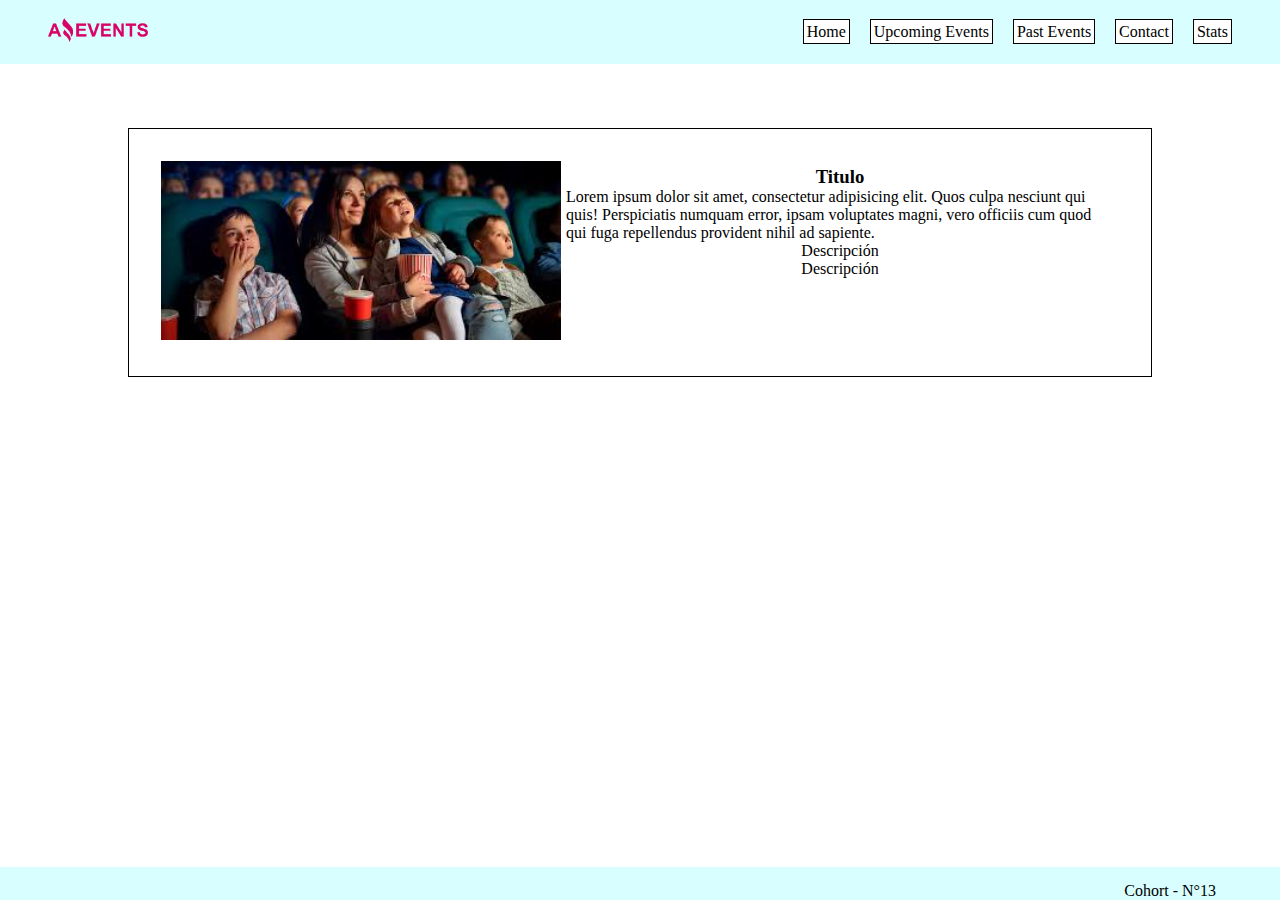
==== card-detail.html @ 663cf05a "first commit" ====
<!DOCTYPE html>
<html lang="en">

<head>
    <meta charset="UTF-8">
    <meta http-equiv="X-UA-Compatible" content="IE=edge">
    <meta name="viewport" content="width=device-width, initial-scale=1.0">
    <title>Stats - Amazing Events</title>
    <link rel="stylesheet" href="./assets/style.css">
    <link href="https://cdn.jsdelivr.net/npm/bootstrap@5.3.0-alpha1/dist/css/bootstrap.min.css" rel="stylesheet"
        integrity="sha384-GLhlTQ8iRABdZLl6O3oVMWSktQOp6b7In1Zl3/Jr59b6EGGoI1aFkw7cmDA6j6gD" crossorigin="anonymous">
    <link rel="stylesheet" href="https://cdnjs.cloudflare.com/ajax/libs/font-awesome/6.3.0/css/all.min.css"
        integrity="sha512-SzlrxWUlpfuzQ+pcUCosxcglQRNAq/DZjVsC0lE40xsADsfeQoEypE+enwcOiGjk/bSuGGKHEyjSoQ1zVisanQ=="
        crossorigin="anonymous" referrerpolicy="no-referrer">
    <link rel="shortcut icon" href="./assets/img/Inventoparaelico.ico" type="image/x-icon">
</head>

<body>
    <header>
        <nav>
            <div class="nav-superior">
                <picture>
                    <img src="./assets/img/logo_amazing_events.png" alt="logo-amazing-events">
                </picture>
                <div class="menu-pc">
                    <a href="./index.html">Home</a>
                    <a href="./upcoming-events.html">Upcoming Events</a>
                    <a href="./past-events.html">Past Events</a>
                    <a href="./contact.html">Contact</a>
                    <a href="#">Stats</a>
                </div>
                <div class="menu-phone">
                    <i class="fa-solid fa-bars"></i>
                </div>
            </div>
    </header>

    <main>
        <div class="card-detail">
            <div class="contenedor-card">
                <div>
                    <picture>
                        <img src="./assets/img/Cinema.jpg" alt="Cinema" class="foto-card-detail">
                    </picture>
                </div>
                <div class="info-card-detail">
                    <h3>Titulo</h3>
                    <p>Lorem ipsum dolor sit amet, consectetur adipisicing elit. Quos culpa nesciunt qui quis! Perspiciatis numquam error, ipsam voluptates magni, vero officiis cum quod qui fuga repellendus provident nihil ad sapiente. </p>
                    <p>Descripción</p>
                    <p>Descripción</p>
                </div>
            </div>
        </div>
    </main>

    <footer>
        <div class="footer-cont">
            <div class="redes">
                <i class="fa-brands fa-2x fa-square-instagram"></i>
                <i class="fa-brands fa-2x fa-facebook"></i>
                <i class="fa-brands fa-2x fa-square-whatsapp"></i>
            </div>
            <div class="cohort">
                <p>Cohort - N°13</p>
            </div>
        </div>
    </footer>

    <script src="https://cdn.jsdelivr.net/npm/bootstrap@5.3.0-alpha1/dist/js/bootstrap.bundle.min.js"
        integrity="sha384-w76AqPfDkMBDXo30jS1Sgez6pr3x5MlQ1ZAGC+nuZB+EYdgRZgiwxhTBTkF7CXvN"
        crossorigin="anonymous"></script>
</body>

</html>
---- assets/style.css ----
* {
    margin: 0;
    padding: 0;
    box-sizing: border-box;
}

body {
    display: flex;
    flex-direction: column;
    min-height: 100vh;
}

main {
    margin-bottom: 5em;
}

nav picture img {
    width: 100px;
}


.nav-superior {
    background-color: rgb(216, 254, 255);
    height: 4em;
    display: flex;
    justify-content:space-between;
    align-items: center;
    padding-left: 3em;
    padding-right: 3em;
}

.nav-inferior {
    background-color: rgb(203, 240, 240);
    height: 4em;
    display: flex;
    justify-content: space-between;
    align-items: center;
    padding-left: 3em;
    padding-right: 3em;
}

.nav-inferior p {
    margin: 0px 0px 0px;
    font-weight: bold;
    font-size: 2rem;
}

nav a {
    text-decoration: none;
    color: black;
}

.nav-superior a {
    margin-left: 1em;
    background-color: white;
    border-style: solid;
    border-width: 1px;
    padding: 3px;
}

.filter {
    display: flex;
    justify-content: space-between;
    padding: 1em 4em 0em 4em;
}

.check label {
    padding-right: 1em;
}

.container-cards {
    margin: 4em 2em 0em 2em;
    display: flex;
    justify-content: space-around;
    flex-wrap: wrap;
}

.contact {
    width: 40%;
    margin-left: 30%;
    margin-top: 4em;
    border-style: solid;
    border-width: 1px;
    padding: 2em;
    background-color: rgb(216, 254, 255);
}

.card-detail {
    width: 80%;
    margin-left: 10%;
    margin-top: 4em;
}

.foto-card-detail {
    width: 400px;
}

.info-card-detail {
    display: flex;
    flex-direction: column;
    align-items: center;
    padding: 5px;
}

.contenedor-card {
    display: flex;
    justify-content: space-around;
    border-style: solid;
    border-width: 1px;
    padding: 2em;
}   

footer { 
    margin-top: auto;
    background-color: rgb(216, 254, 255);
}

.footer-cont {
    display: flex;
    justify-content: space-between;
    width: 90%;
    margin-left: 5%;
    margin-top: 15px;
}

.redes i {
    margin-right: 5px;
}

table {
    border: 1px solid;
    margin-top: 4em;
    width: 80%;
    margin-left: 10%;
    background-color: rgb(203, 240, 240);
}

table td {
    border: 1px solid;
    background-color: rgb(216, 254, 255);
}

.menu-phone {
    display: none;
}

@media (max-width: 900px) {
    .filter {
        display: none;
    }

    .menu-pc {
        display: none;
    }

    .menu-phone {
        display:inline-block;
        border: 1px solid;
        padding: 2px 4px 2px 4px;
        border-radius: 20%;
    }

    .nav-inferior p {
        font-size: 1.5rem;
    }

    .contact {
        width: 90%;
        margin-left: 5%;
        margin-top: 2em;
        background-color: rgb(216, 254, 255);
    }

    table {
        margin-top: 2em;
        width: 90%;
        margin-left: 5%;
    }

    .card-detail {
        width: 80%;
        margin-left: 10%;
        margin-top: 2em;
    }

    .foto-card-detail {
        width: 400px;
    }

    .contenedor-card {
        flex-direction: column;
        align-items: center;
    }

}

@media (max-width: 570px) {
    .card-detail {
        width: 90%;
        margin-left: 5%;
        margin-top: 2em;
    }

    .foto-card-detail {
        width: 300px;
    }   
}
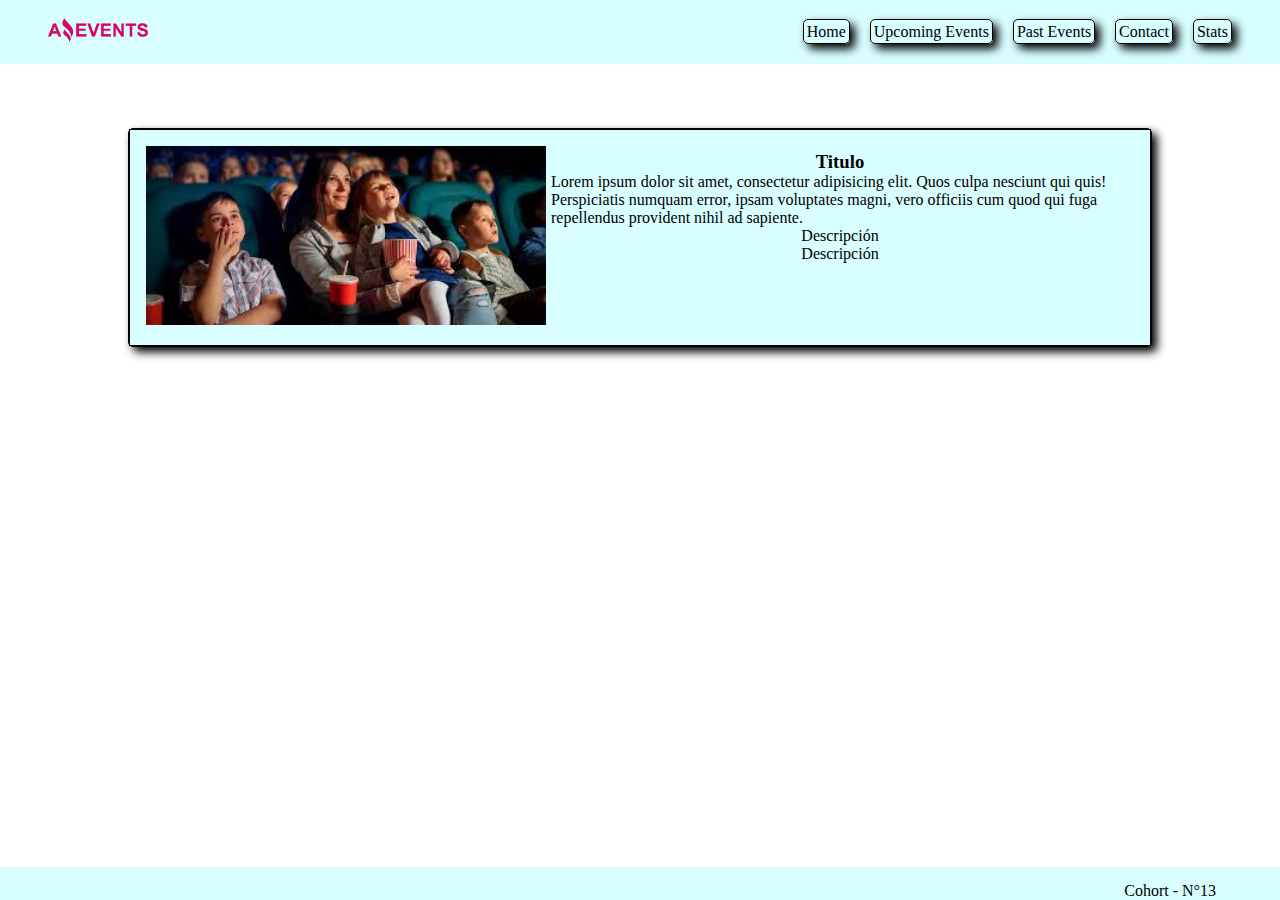
==== commit c2725e50: "nuevos filtros, falta funcionalidad" ====
--- a/card-detail.html
+++ b/card-detail.html
@@ -69,6 +69,8 @@
     <script src="https://cdn.jsdelivr.net/npm/bootstrap@5.3.0-alpha1/dist/js/bootstrap.bundle.min.js"
         integrity="sha384-w76AqPfDkMBDXo30jS1Sgez6pr3x5MlQ1ZAGC+nuZB+EYdgRZgiwxhTBTkF7CXvN"
         crossorigin="anonymous"></script>
+        <script src="./assets/js/data.js"></script>
+        <script src="./assets/js/detail.js"></script>
 </body>
 
 </html>--- a/assets/style.css
+++ b/assets/style.css
@@ -18,7 +18,6 @@
     width: 100px;
 }
 
-
 .nav-superior {
     background-color: rgb(216, 254, 255);
     height: 4em;
@@ -48,31 +47,125 @@
 nav a {
     text-decoration: none;
     color: black;
+    transition-duration: 0.5s;
+    border-radius: 50%;
+    background-color: rgb(216, 254, 255);
+}
+
+nav a:hover {
+    color: white;
+    transition-duration: 0.5s;
+    border-radius: 50%;
+    background-color: black;
+    padding: 5px;
+    box-shadow: 5px 5px 10px red;
 }
 
 .nav-superior a {
+    font-weight: 500;
     margin-left: 1em;
-    background-color: white;
+    background-color: rgb(216, 254, 255);
     border-style: solid;
     border-width: 1px;
     padding: 3px;
-}
-
-.filter {
-    display: flex;
-    justify-content: space-between;
+    border-radius: 5px;
+    box-shadow: 5px 5px 10px;
+    transition-duration: 0.7s;
+}
+
+.nav-superior a:hover {
+    background-color: black;
+    color: white;
+    transition-duration: 0.7s;
+    border-radius: 5px;
+    box-shadow: 5px 5px 10px red;
+}
+
+#checkContainer {
+    display: flex;
+    justify-content: space-around;
+    flex-wrap: wrap;
     padding: 1em 4em 0em 4em;
+    margin-top: 1em;
 }
 
 .check label {
     padding-right: 1em;
 }
 
-.container-cards {
-    margin: 4em 2em 0em 2em;
+.buscadorTexto {
+    margin-left: 77.5%;
+    margin-top: 1em;
+}
+
+#contenedor {
     display: flex;
     justify-content: space-around;
     flex-wrap: wrap;
+    margin-top: 3em;
+    width: 85%;
+    margin-left: 7.5%;
+}
+
+.container-cards {
+    background-color: rgb(216, 254, 255);
+    display: flex;
+    flex-direction: column;
+    max-width: 18em;
+    border-style: solid;
+    border-width: 1px;
+    border-radius: 5px;
+    box-shadow: 5px 5px 10px;
+    margin-bottom: 2em;
+    justify-content: space-between
+}
+
+.container-cards img {
+    height: 10em;
+}
+
+.container-cards h5 {
+    text-align: center;
+    margin-top: 5px;
+    font-weight: bold;
+}
+
+.container-cards p {
+    text-align: justify;
+    margin: 0px 5px;
+}
+
+.precio-ver-mas {
+    display: flex;
+    justify-content: space-around;
+}
+
+.precio-ver-mas a {
+    text-decoration: none;
+    color: black;
+    background-color: rgb(203, 240, 240);
+    border-style: solid;
+    border-width: 1px;
+    border-radius: 5px;
+    box-shadow: 5px 5px 10px;
+    text-align: center;
+    margin: 1em 0em;
+    padding: 5px;
+    font-weight: bold;
+    transition-duration: 0.7s;
+}
+
+.precio-ver-mas a:hover {
+    background-color: black;
+    color: white;
+    transition-duration: 0.7s;
+    border-radius: 5px;
+    box-shadow: 5px 5px 10px red;
+}
+
+.precio-ver-mas p {
+    margin: 1.5em 0em;
+    font-weight: bold;
 }
 
 .contact {
@@ -83,12 +176,19 @@
     border-width: 1px;
     padding: 2em;
     background-color: rgb(216, 254, 255);
+    border-radius: 5px;
+    box-shadow: 5px 5px 10px;
 }
 
 .card-detail {
     width: 80%;
     margin-left: 10%;
     margin-top: 4em;
+    background-color: rgb(216, 254, 255);
+    border-style: solid;
+    border-width: 1px;
+    border-radius: 5px;
+    box-shadow: 5px 5px 10px;
 }
 
 .foto-card-detail {
@@ -107,7 +207,7 @@
     justify-content: space-around;
     border-style: solid;
     border-width: 1px;
-    padding: 2em;
+    padding: 1em;
 }   
 
 footer { 
@@ -133,6 +233,8 @@
     width: 80%;
     margin-left: 10%;
     background-color: rgb(203, 240, 240);
+    border-radius: 5px;
+    box-shadow: 5px 5px 10px;
 }
 
 table td {
@@ -146,7 +248,8 @@
 
 @media (max-width: 900px) {
     .filter {
-        display: none;
+        display: flex;
+        flex-direction: column;
     }
 
     .menu-pc {
@@ -154,10 +257,23 @@
     }
 
     .menu-phone {
-        display:inline-block;
-        border: 1px solid;
-        padding: 2px 4px 2px 4px;
-        border-radius: 20%;
+        display: flex;
+        justify-content: space-around;
+        margin-top: 1em;
+        flex-wrap: wrap;
+    }
+
+    .menu-phone a {
+        font-size: 13px;
+        display: flex;
+        justify-content: space-around;
+        font-weight: 500;
+        background-color: rgb(216, 254, 255);
+        border-style: solid;
+        border-width: 1px;
+        padding: 3px;
+        border-radius: 5px;
+        box-shadow: 1px 1px 10px;
     }
 
     .nav-inferior p {
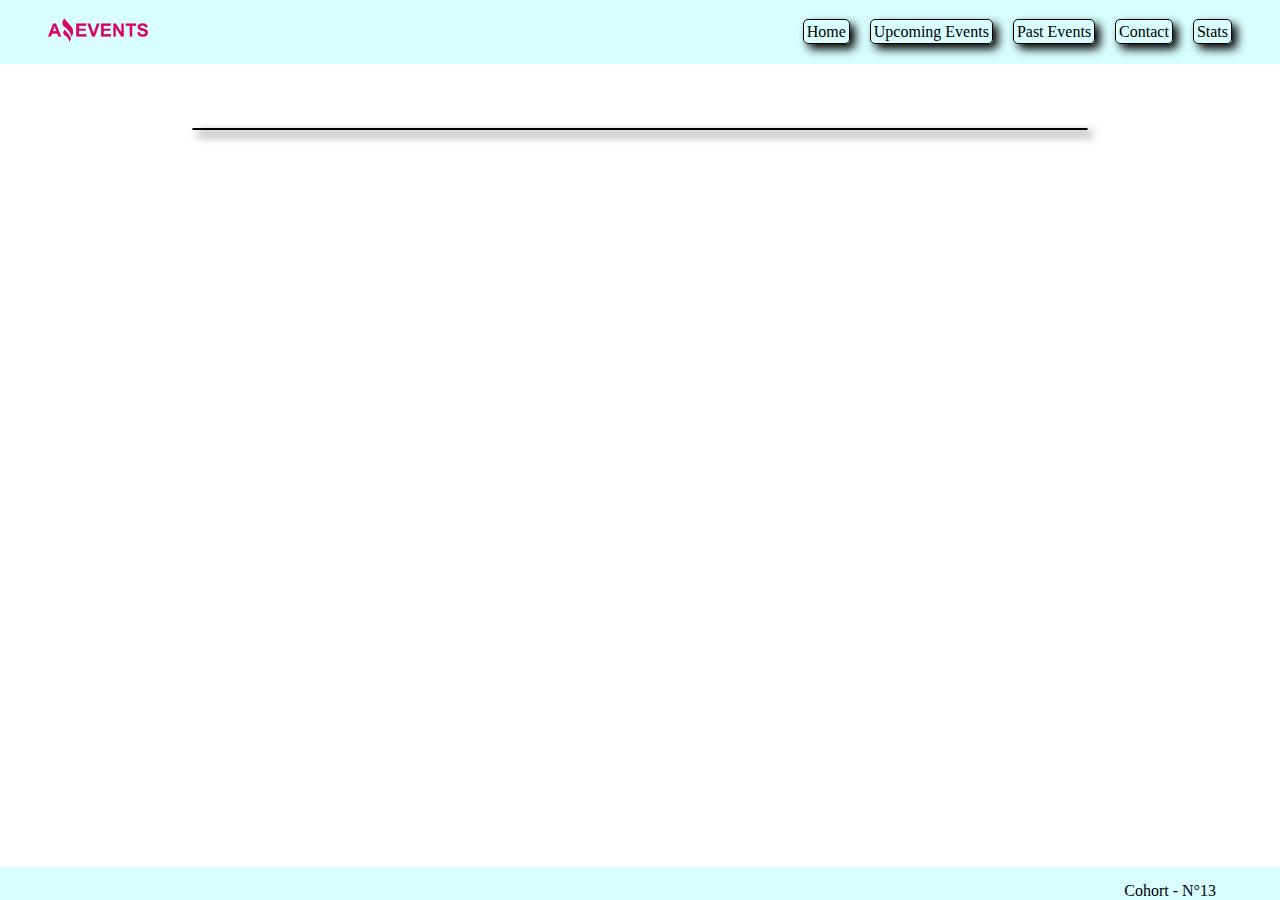
==== commit 0d29b765: "Completé la task3" ====
--- a/card-detail.html
+++ b/card-detail.html
@@ -7,8 +7,6 @@
     <meta name="viewport" content="width=device-width, initial-scale=1.0">
     <title>Stats - Amazing Events</title>
     <link rel="stylesheet" href="./assets/style.css">
-    <link href="https://cdn.jsdelivr.net/npm/bootstrap@5.3.0-alpha1/dist/css/bootstrap.min.css" rel="stylesheet"
-        integrity="sha384-GLhlTQ8iRABdZLl6O3oVMWSktQOp6b7In1Zl3/Jr59b6EGGoI1aFkw7cmDA6j6gD" crossorigin="anonymous">
     <link rel="stylesheet" href="https://cdnjs.cloudflare.com/ajax/libs/font-awesome/6.3.0/css/all.min.css"
         integrity="sha512-SzlrxWUlpfuzQ+pcUCosxcglQRNAq/DZjVsC0lE40xsADsfeQoEypE+enwcOiGjk/bSuGGKHEyjSoQ1zVisanQ=="
         crossorigin="anonymous" referrerpolicy="no-referrer">
@@ -37,7 +35,7 @@
 
     <main>
         <div class="card-detail">
-            <div class="contenedor-card">
+            <!-- <div class="contenedor-card">
                 <div>
                     <picture>
                         <img src="./assets/img/Cinema.jpg" alt="Cinema" class="foto-card-detail">
@@ -49,7 +47,7 @@
                     <p>Descripción</p>
                     <p>Descripción</p>
                 </div>
-            </div>
+            </div> -->
         </div>
     </main>
 
@@ -65,10 +63,6 @@
             </div>
         </div>
     </footer>
-
-    <script src="https://cdn.jsdelivr.net/npm/bootstrap@5.3.0-alpha1/dist/js/bootstrap.bundle.min.js"
-        integrity="sha384-w76AqPfDkMBDXo30jS1Sgez6pr3x5MlQ1ZAGC+nuZB+EYdgRZgiwxhTBTkF7CXvN"
-        crossorigin="anonymous"></script>
         <script src="./assets/js/data.js"></script>
         <script src="./assets/js/detail.js"></script>
 </body>
--- a/assets/style.css
+++ b/assets/style.css
@@ -81,21 +81,23 @@
     box-shadow: 5px 5px 10px red;
 }
 
+.filtrosCheckYTexto {
+    display: flex;
+    justify-content: space-between;
+    width: 95%;
+    margin-left: 2.5%;
+    margin-top: 2em;
+}
+
 #checkContainer {
     display: flex;
-    justify-content: space-around;
+    justify-content: space-between;
     flex-wrap: wrap;
-    padding: 1em 4em 0em 4em;
-    margin-top: 1em;
-}
-
-.check label {
-    padding-right: 1em;
-}
-
-.buscadorTexto {
-    margin-left: 77.5%;
-    margin-top: 1em;
+}
+
+#checkContainer label {
+    margin-left: 5px;
+    margin-right: 5px;
 }
 
 #contenedor {
@@ -116,7 +118,7 @@
     border-width: 1px;
     border-radius: 5px;
     box-shadow: 5px 5px 10px;
-    margin-bottom: 2em;
+    margin-bottom: 3em;
     justify-content: space-between
 }
 
@@ -181,8 +183,8 @@
 }
 
 .card-detail {
-    width: 80%;
-    margin-left: 10%;
+    width: 70%;
+    margin-left: 15%;
     margin-top: 4em;
     background-color: rgb(216, 254, 255);
     border-style: solid;
@@ -200,6 +202,7 @@
     flex-direction: column;
     align-items: center;
     padding: 5px;
+    justify-content: space-around;
 }
 
 .contenedor-card {
@@ -209,6 +212,16 @@
     border-width: 1px;
     padding: 1em;
 }   
+
+.contenedor-card p {
+    text-align: center;
+}
+
+.precio-ver-mas-Card-Detail {
+    display: flex;
+    justify-content: space-around;
+    width: 100%;
+}
 
 footer { 
     margin-top: auto;
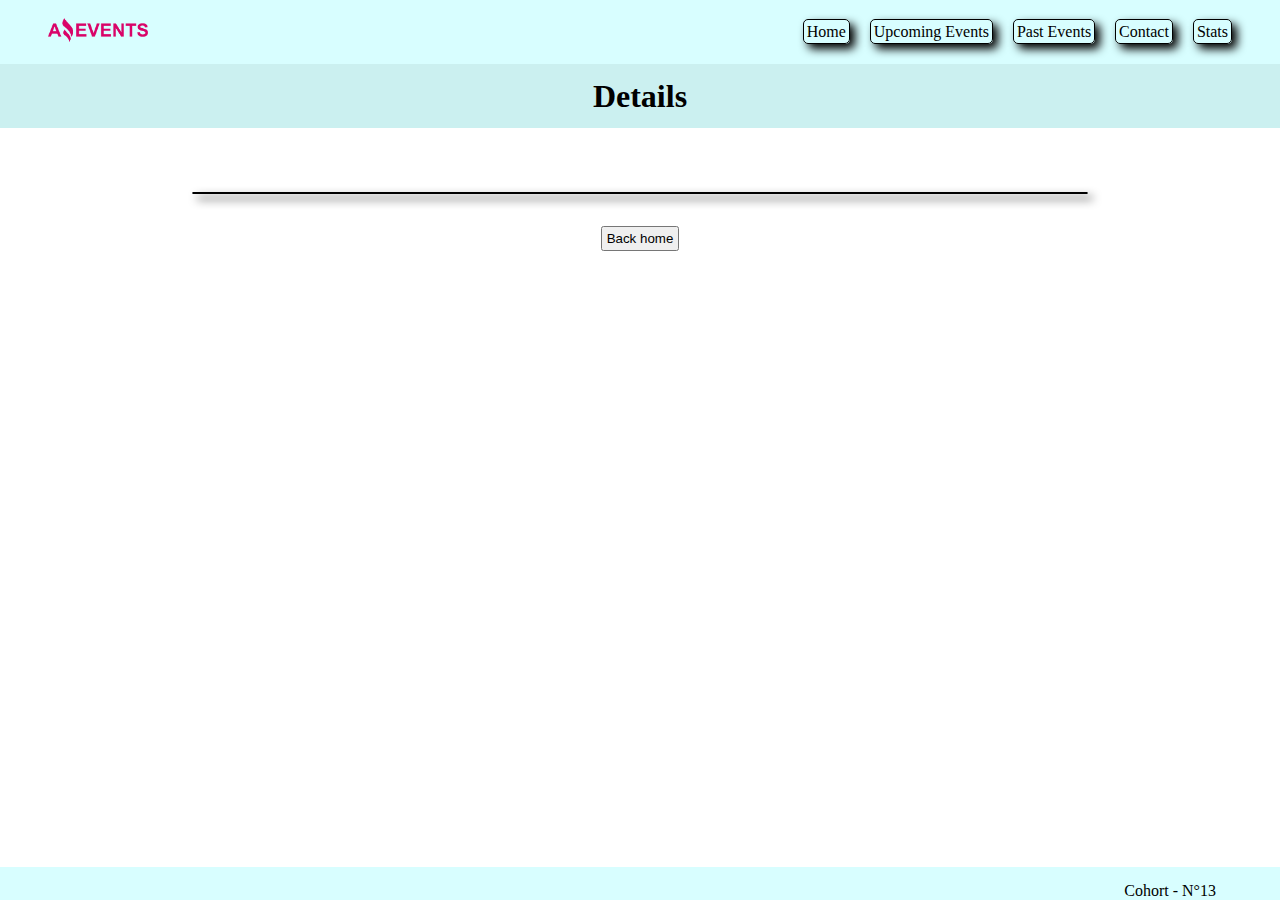
==== commit fe8d369b: "Terminado el proyecto final" ====
--- a/card-detail.html
+++ b/card-detail.html
@@ -5,7 +5,8 @@
     <meta charset="UTF-8">
     <meta http-equiv="X-UA-Compatible" content="IE=edge">
     <meta name="viewport" content="width=device-width, initial-scale=1.0">
-    <title>Stats - Amazing Events</title>
+    <title>Home - Amazing Events</title>
+    <link href="https://cdn.jsdelivr.net/npm/bootstrap@5.3.0-alpha2/dist/css/bootstrap.min.css" rel="stylesheet" integrity="sha384-aFq/bzH65dt+w6FI2ooMVUpc+21e0SRygnTpmBvdBgSdnuTN7QbdgL+OapgHtvPp" crossorigin="anonymous">
     <link rel="stylesheet" href="./assets/style.css">
     <link rel="stylesheet" href="https://cdnjs.cloudflare.com/ajax/libs/font-awesome/6.3.0/css/all.min.css"
         integrity="sha512-SzlrxWUlpfuzQ+pcUCosxcglQRNAq/DZjVsC0lE40xsADsfeQoEypE+enwcOiGjk/bSuGGKHEyjSoQ1zVisanQ=="
@@ -25,12 +26,26 @@
                     <a href="./upcoming-events.html">Upcoming Events</a>
                     <a href="./past-events.html">Past Events</a>
                     <a href="./contact.html">Contact</a>
-                    <a href="#">Stats</a>
+                    <a href="./stats.html">Stats</a>
                 </div>
-                <div class="menu-phone">
-                    <i class="fa-solid fa-bars"></i>
+                <div class="dropdown">
+                    <a class="btn btn-info dropdown-toggle" href="#" role="button" data-bs-toggle="dropdown" aria-expanded="false">
+                        Menu
+                    </a>
+                
+                    <ul class="dropdown-menu">
+                        <li><a href="./index.html">Home</a></li>
+                        <li><a href="./upcoming-events.html">Upcoming Events</a></li>
+                        <li><a href="./past-events.html">Past Events</a></li>
+                        <li><a href="./contact.html">Contact</a></li>
+                        <li><a href="./stats.html">Stats</a></li>
+                    </ul>
+                </div>
                 </div>
             </div>
+        <div class="nav-inferior-details">
+            <p>Details</p>
+        </div>
     </header>
 
     <main>
@@ -49,6 +64,9 @@
                 </div>
             </div> -->
         </div>
+        <div class="divBackHome">
+            <a href="./index.html"><button class="BackHome">Back home</button></a>
+        </div>
     </main>
 
     <footer>
@@ -63,8 +81,10 @@
             </div>
         </div>
     </footer>
-        <script src="./assets/js/data.js"></script>
-        <script src="./assets/js/detail.js"></script>
+    <script src="https://cdn.jsdelivr.net/npm/bootstrap@5.3.0-alpha2/dist/js/bootstrap.bundle.min.js" integrity="sha384-qKXV1j0HvMUeCBQ+QVp7JcfGl760yU08IQ+GpUo5hlbpg51QRiuqHAJz8+BrxE/N" crossorigin="anonymous"></script>
+        <!-- <script src="./assets/js/data.js"></script>
+        <script src="./assets/js/detail.js"></script> -->
+        <script src="./assets/jsParaAPI/detailAPI.js"></script>
 </body>
 
 </html>--- a/assets/style.css
+++ b/assets/style.css
@@ -39,6 +39,22 @@
 }
 
 .nav-inferior p {
+    margin: 0px 0px 0px;
+    font-weight: bold;
+    font-size: 2rem;
+}
+
+.nav-inferior-details {
+    background-color: rgb(203, 240, 240);
+    height: 4em;
+    display: flex;
+    justify-content: center;
+    align-items: center;
+    padding-left: 3em;
+    padding-right: 3em;
+}
+
+.nav-inferior-details p {
     margin: 0px 0px 0px;
     font-weight: bold;
     font-size: 2rem;
@@ -119,7 +135,9 @@
     border-radius: 5px;
     box-shadow: 5px 5px 10px;
     margin-bottom: 3em;
-    justify-content: space-between
+    justify-content: space-between;
+    margin-left: 10px;
+    margin-right: 10px;
 }
 
 .container-cards img {
@@ -223,6 +241,10 @@
     width: 100%;
 }
 
+.precio-ver-mas-Card-Detail p {
+    font-weight: bold;
+}
+
 footer { 
     margin-top: auto;
     background-color: rgb(216, 254, 255);
@@ -240,11 +262,13 @@
     margin-right: 5px;
 }
 
-table {
-    border: 1px solid;
-    margin-top: 4em;
+#contenedorTabla {
     width: 80%;
     margin-left: 10%;
+}
+
+table {
+    border: 1px solid;  
     background-color: rgb(203, 240, 240);
     border-radius: 5px;
     box-shadow: 5px 5px 10px;
@@ -252,45 +276,45 @@
 
 table td {
     border: 1px solid;
-    background-color: rgb(216, 254, 255);
-}
-
-.menu-phone {
+}
+
+table th {
+    border: 1px solid;
+}
+
+table caption {
+    font-weight: bold;
+}
+
+.dropdown {
     display: none;
 }
 
+.divBackHome {
+    display: flex;
+    justify-content: center;
+    margin-top: 2em;
+}
+
+.BackHome {
+    padding: 3px 4px 3px 4px;
+}
+
+
 @media (max-width: 900px) {
-    .filter {
-        display: flex;
-        flex-direction: column;
+
+    #contenedorTabla {
+        width: 90%;
+        margin-left: 5%;
+    }
+
+
+    .dropdown {
+        display: inline-block;
     }
 
     .menu-pc {
         display: none;
-    }
-
-    .menu-phone {
-        display: flex;
-        justify-content: space-around;
-        margin-top: 1em;
-        flex-wrap: wrap;
-    }
-
-    .menu-phone a {
-        font-size: 13px;
-        display: flex;
-        justify-content: space-around;
-        font-weight: 500;
-        background-color: rgb(216, 254, 255);
-        border-style: solid;
-        border-width: 1px;
-        padding: 3px;
-        border-radius: 5px;
-        box-shadow: 1px 1px 10px;
-    }
-
-    .nav-inferior p {
-        font-size: 1.5rem;
     }
 
     .contact {
@@ -302,8 +326,7 @@
 
     table {
         margin-top: 2em;
-        width: 90%;
-        margin-left: 5%;
+        width: 100%;
     }
 
     .card-detail {
@@ -321,9 +344,19 @@
         align-items: center;
     }
 
+    .nav-inferior p {
+        font-size: 1.5rem;
+    }
+
 }
 
 @media (max-width: 570px) {
+
+
+    .menu-pc {
+        display: none;
+    }
+
     .card-detail {
         width: 90%;
         margin-left: 5%;
@@ -333,4 +366,24 @@
     .foto-card-detail {
         width: 300px;
     }   
+
+    .filtrosCheckYTexto {
+        display: flex;
+        flex-direction: column;
+    }
+
+    .nav-inferior p {
+        font-size: 1rem;
+    }
+
+    #contenedorTabla {
+        width: 95%;
+        margin-left: 2.5%;
+    }
+
+
+    .table {
+        margin-top: 2em;
+        width: 100%;
+    }
 }